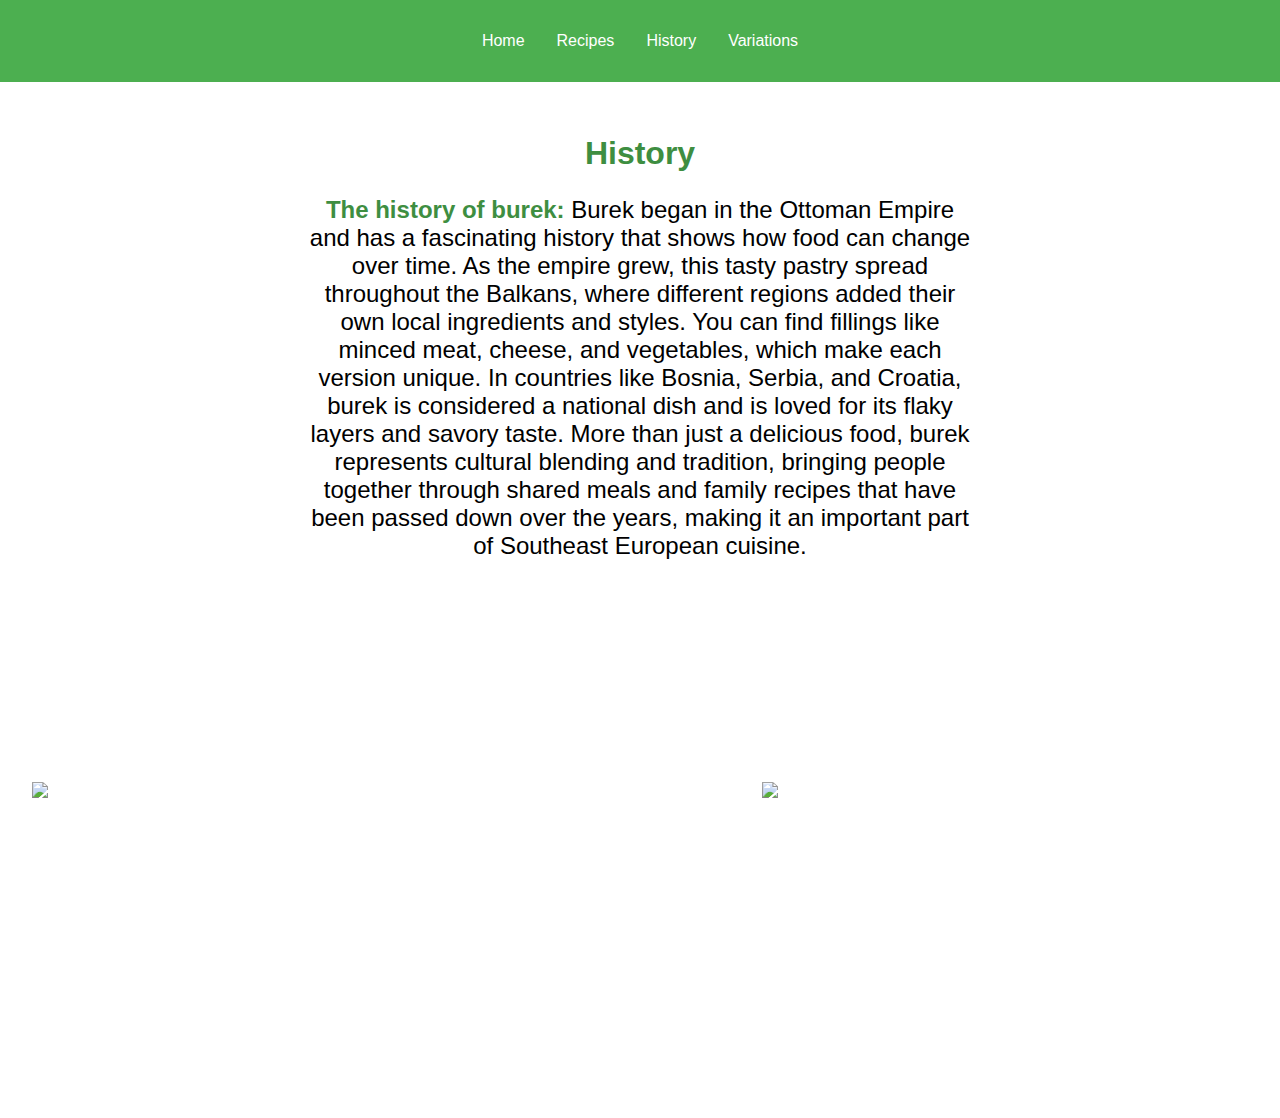
==== history.html @ 902a45d2 "website done" ====
<!DOCTYPE html>
<html lang="en">
<head>
    <link rel="stylesheet" href="style.css">
    <meta charset="UTF-8">
    <meta name="viewport" content="width=device-width, initial-scale=1.0">
    <title>History</title>
</head>
<body>
<div class="navbar">
    <a href="index.html">Home</a>
    <a href="recipes.html">Recipes</a>
    <a href="history.html">History</a>
    <a href="variations.html">Variations</a>
</div>

<div class="content">
    <h1><span class ="highlight">History</span></h1>
    <div class="bordered-text">
        <p><span class="highlight"><b>The history of burek:</b></span> Burek began in the Ottoman Empire and has a fascinating history that shows how food can change over time. As the empire grew, this tasty pastry spread throughout the Balkans, where different regions added their own local ingredients and styles. You can find fillings like minced meat, cheese, and vegetables, which make each version unique. In countries like Bosnia, Serbia, and Croatia, burek is considered a national dish and is loved for its flaky layers and savory taste. More than just a delicious food, burek represents cultural blending and tradition, bringing people together through shared meals and family recipes that have been passed down over the years, making it an important part of Southeast European cuisine.</p>
    </div>
    <br><br><br><br><br><br><br><br><br><br><br>
    <div class="image-container">
        <img class="left-image" src="https://cdn.britannica.com/86/64886-050-49479F82/Ottoman-Empire-extent.jpg">
        <img class="right-image" src="https://b3059196.smushcdn.com/3059196/wp-content/uploads/2024/10/2024-11-14-Balkan-Roundtable.png?lossy=1&strip=1&webp=1">
    </div>
    <br><br><br><br><br><br><br><br><br><br><br><br><br><br><br><br>

</div>



</body>
</html>
---- style.css ----
body {
    font-family: Tahoma, sans-serif;
    margin: 0;
    padding: 0;
}
.navbar {
    display: flex;
    justify-content: center;
    background-color: #333;
    padding: 1em;
}
.navbar a {
    color: white;
    padding: 1em;
    text-decoration: none;
}
.navbar a:hover {
    background-color: #555;
}
.content {
    padding: 2em;
    text-align: center;
}
.hover-round{
    border-radius: 0;
}
.hover-round:hover{
    border-radius: 50%;
}

.navbar {
    display: flex;
    justify-content: center;
    background-color: #4CAF50; /* Navbar background color */
    padding: 1em;
}
.navbar a {
    color: white; /* Link text color */
    padding: 1em;
    text-decoration: none;
}
.navbar a:hover {
    background-color: #3E8E41; /* Hover color */
}
.highlight {
    color: #3E8E41; /* You can set any color */
}
.bordered-text {
    margin: 20px auto; /* Center the block */
    width: 55%; /* Width of the block */
    text-align: center; /* Center text */
    font-size: 1.5rem;
}
.sized-text {
    font-size: 1.3rem;
}
.image-container {
    display: flex; /* Use flexbox for layout */
    justify-content: space-between; /* Space out the images */
}

.left-image {
    width: 40%; /* Adjust the width as necessary */
    height: auto; /* Maintain aspect ratio */
}

.right-image {
    width: 40%; /* Adjust the width as necessary */
    height: auto; /* Maintain aspect ratio */
}
.left-text{
    text-align: left;
}
.text-container {
    display: flex; /* Use flexbox for layout */
    justify-content: space-between; /* Space out the text */
    align-items: center; /* Align items vertically centered */
    padding: 10px; /* Add some padding */
}
.right-text {
    text-align: center; /* Align text to the right */
}
.medin{

    animation-name:blacknpurple;
    animation-duration:4s;
    animation-iteration-count:infinite;
    animation-timing-function:alternate;

}
ol {
    list-style-type: disc;
}
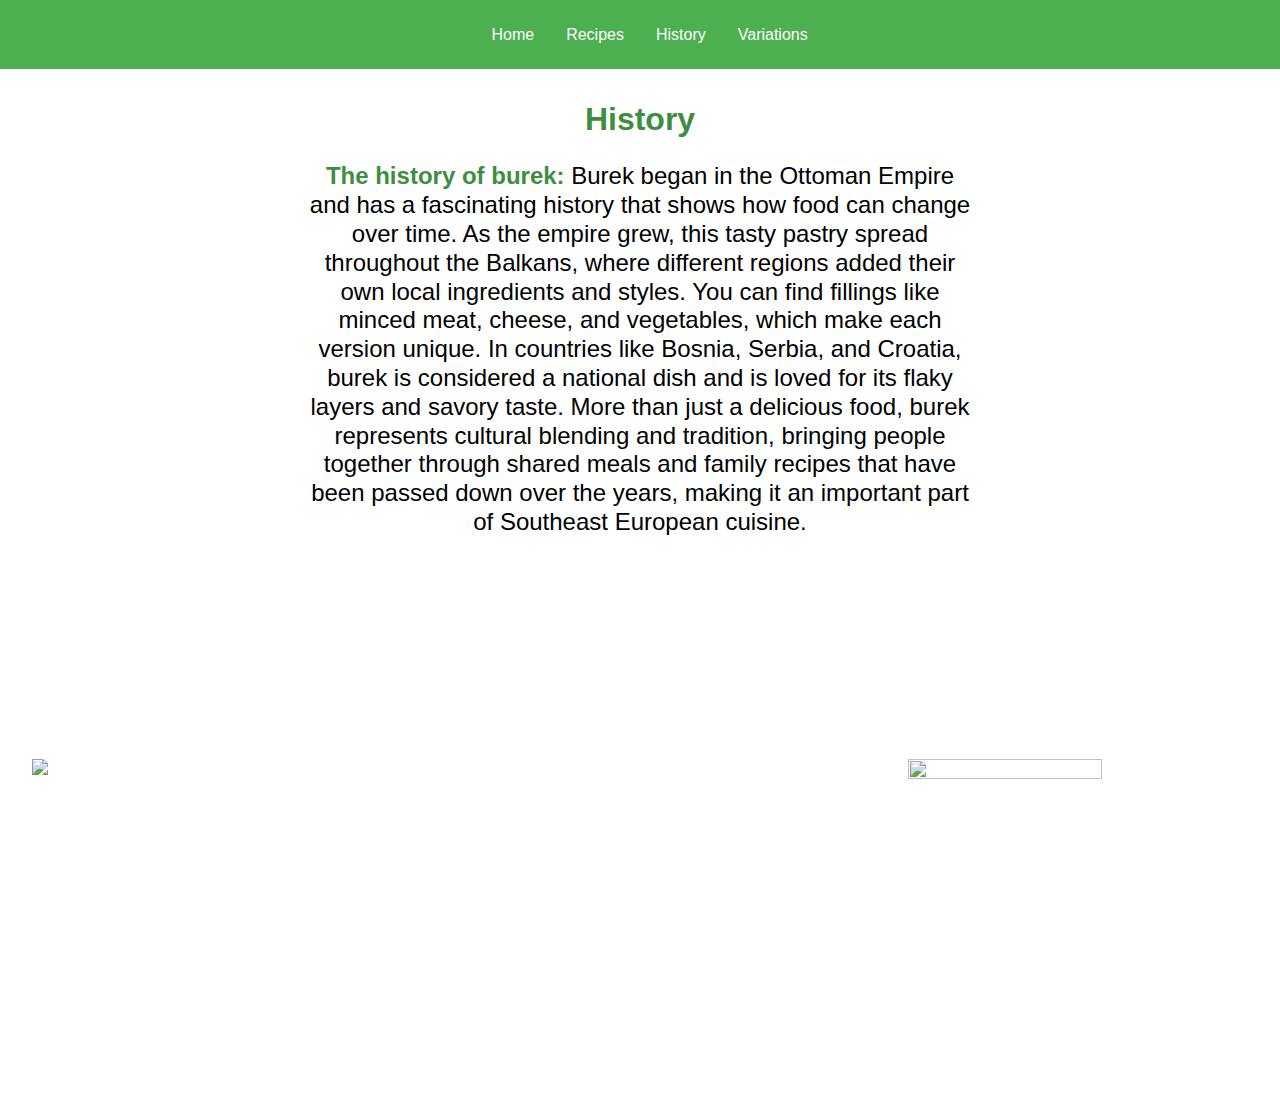
==== commit adc581de: "upgrade" ====
--- a/history.html
+++ b/history.html
@@ -2,6 +2,7 @@
 <html lang="en">
 <head>
     <link rel="stylesheet" href="style.css">
+
     <meta charset="UTF-8">
     <meta name="viewport" content="width=device-width, initial-scale=1.0">
     <title>History</title>
@@ -21,8 +22,8 @@
     </div>
     <br><br><br><br><br><br><br><br><br><br><br>
     <div class="image-container">
-        <img class="left-image" src="https://cdn.britannica.com/86/64886-050-49479F82/Ottoman-Empire-extent.jpg">
-        <img class="right-image" src="https://b3059196.smushcdn.com/3059196/wp-content/uploads/2024/10/2024-11-14-Balkan-Roundtable.png?lossy=1&strip=1&webp=1">
+        <img class="left-image2" src="https://cdn.britannica.com/86/64886-050-49479F82/Ottoman-Empire-extent.jpg">
+        <img class="right-imagesmall2" src="https://b3059196.smushcdn.com/3059196/wp-content/uploads/2024/10/2024-11-14-Balkan-Roundtable.png?lossy=1&strip=1&webp=1">
     </div>
     <br><br><br><br><br><br><br><br><br><br><br><br><br><br><br><br>
 
--- a/style.css
+++ b/style.css
@@ -3,11 +3,26 @@
     margin: 0;
     padding: 0;
 }
+
+.content {
+    padding: 2em;
+    text-align: center;
+}
+.hover-round{
+    border-radius: 0;
+    transition: border-radius ease-in-out .22s;
+}
+.hover-round:hover{
+    border-radius: 50%;
+}
+
 .navbar {
     display: flex;
+    position: fixed;
+    width: 100%;
     justify-content: center;
-    background-color: #333;
-    padding: 1em;
+    background-color: #4CAF50;
+    padding: 0.6rem;
 }
 .navbar a {
     color: white;
@@ -15,84 +30,103 @@
     text-decoration: none;
 }
 .navbar a:hover {
-    background-color: #555;
-}
-.content {
-    padding: 2em;
-    text-align: center;
-}
-.hover-round{
-    border-radius: 0;
-}
-.hover-round:hover{
-    border-radius: 50%;
-}
-
-.navbar {
-    display: flex;
-    justify-content: center;
-    background-color: #4CAF50; /* Navbar background color */
-    padding: 1em;
-}
-.navbar a {
-    color: white; /* Link text color */
-    padding: 1em;
-    text-decoration: none;
-}
-.navbar a:hover {
-    background-color: #3E8E41; /* Hover color */
+    background-color: #3E8E41;
 }
 .highlight {
-    color: #3E8E41; /* You can set any color */
+    color: #3E8E41;
 }
 .bordered-text {
-    margin: 20px auto; /* Center the block */
-    width: 55%; /* Width of the block */
-    text-align: center; /* Center text */
+    margin: 20px auto;
+    width: 55%;
+    text-align: center;
     font-size: 1.5rem;
+    line-height: 1.8rem;
 }
 .sized-text {
     font-size: 1.3rem;
 }
 .image-container {
-    display: flex; /* Use flexbox for layout */
-    justify-content: space-between; /* Space out the images */
+    display: flex;
+    justify-content: space-between;
 }
 
 .left-image {
-    width: 40%; /* Adjust the width as necessary */
-    height: auto; /* Maintain aspect ratio */
+    width: 40%;
+    float: left;
+
+}
+
+.left-image2 {
+    width: 40%;
+    float: left;
+    animation: img 2s infinite;
 }
 
 .right-image {
-    width: 40%; /* Adjust the width as necessary */
-    height: auto; /* Maintain aspect ratio */
+    width: 40%;
+    float: right;
+    animation: img 2s  infinite;
+
+}
+
+.right-imagesmall{
+    width: 40%;
+    height: 70%;
+    animation: img 2s  infinite;
+}
+.right-imagesmall2{
+    width: 40%;
+    height: 70%;
+
+}
+
+
+.paddedtext{
+    padding-bottom: 2rem;
+    font-size: 1.3rem;
 }
 .left-text{
     text-align: left;
 }
 .text-container {
-    display: flex; /* Use flexbox for layout */
-    justify-content: space-between; /* Space out the text */
-    align-items: center; /* Align items vertically centered */
-    padding: 10px; /* Add some padding */
+    display: flex;
+    justify-content: space-between;
+    align-items: center;
+    padding: 10px;
+
+
+}
+.content
+{
+    padding-top: 5rem;
 }
 .right-text {
-    text-align: center; /* Align text to the right */
+    text-align: center;
 }
-.medin{
 
-    animation-name:blacknpurple;
-    animation-duration:4s;
-    animation-iteration-count:infinite;
-    animation-timing-function:alternate;
-
-}
 ol {
     list-style-type: disc;
+}
+.linknodec{
+    text-decoration: none;
+    color: #3E8E41;
+}
+
+@keyframes img {
+    0%
+    {
+        transform: rotate(10deg);
+    }
+    50%
+    {
+        transform: rotate(-10deg);
+    }
+        100%
+    {
+        transform: rotate(10deg);
+    }
 }
 
 
 
 
-
